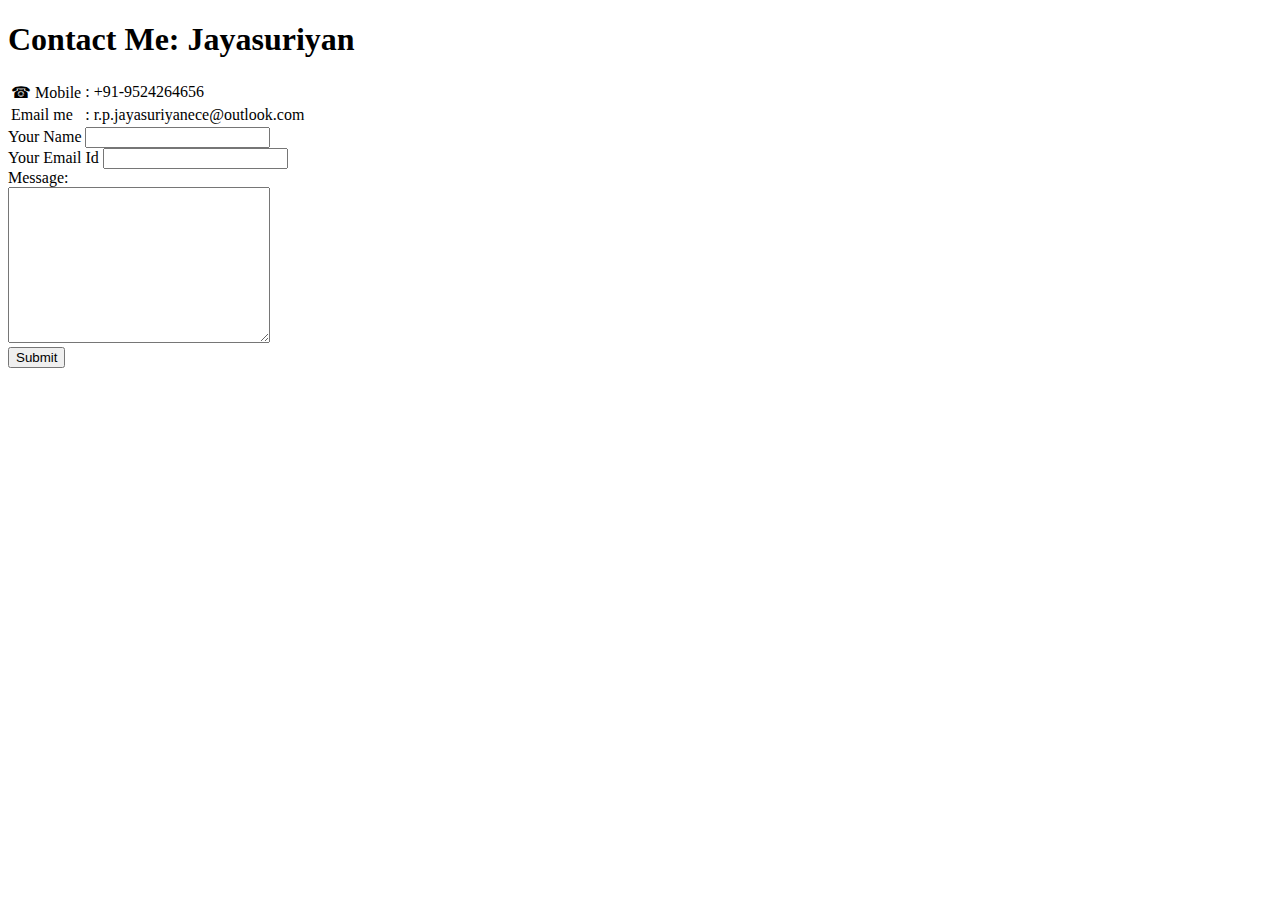
==== contact.html @ 7f383a98 "Initial commit for the CV files" ====
<!DOCTYPE html>
<html lang="en">

<head>
    <meta charset="UTF-8">
    <meta name="viewport" content="width=device-width, initial-scale=1.0">
    <meta http-equiv="X-UA-Compatible" content="ie=edge">
    <title>Contact Information</title>
</head>

<body>
    <h1>Contact Me: Jayasuriyan</h1>
    <table>
        <tbody>
            <tr>
                <td>☎ Mobile</td>
                <td>:</td>
                <td>+91-9524264656</td>
            </tr>
            <tr>
                <td>Email me</td>
                <td>:</td>
                <td>r.p.jayasuriyanece@outlook.com</td>
            </tr>
        </tbody>
    </table>
    <form action="mailto:r.p.jayasuriyanece@outlook.com" method="post" enctype="text/plain">
        <label>Your Name</label>
        <input type="text" name="yourName" id=""><br>
        <label>Your Email Id</label>
        <input type="email" name="yourEmailId" id=""><br>
        <label>Message:</label><br>
        <textarea name="yourMessage" id="" cols="30" rows="10"></textarea><br>
        <input type="submit" value="Submit">
    </form>
</body>

</html>
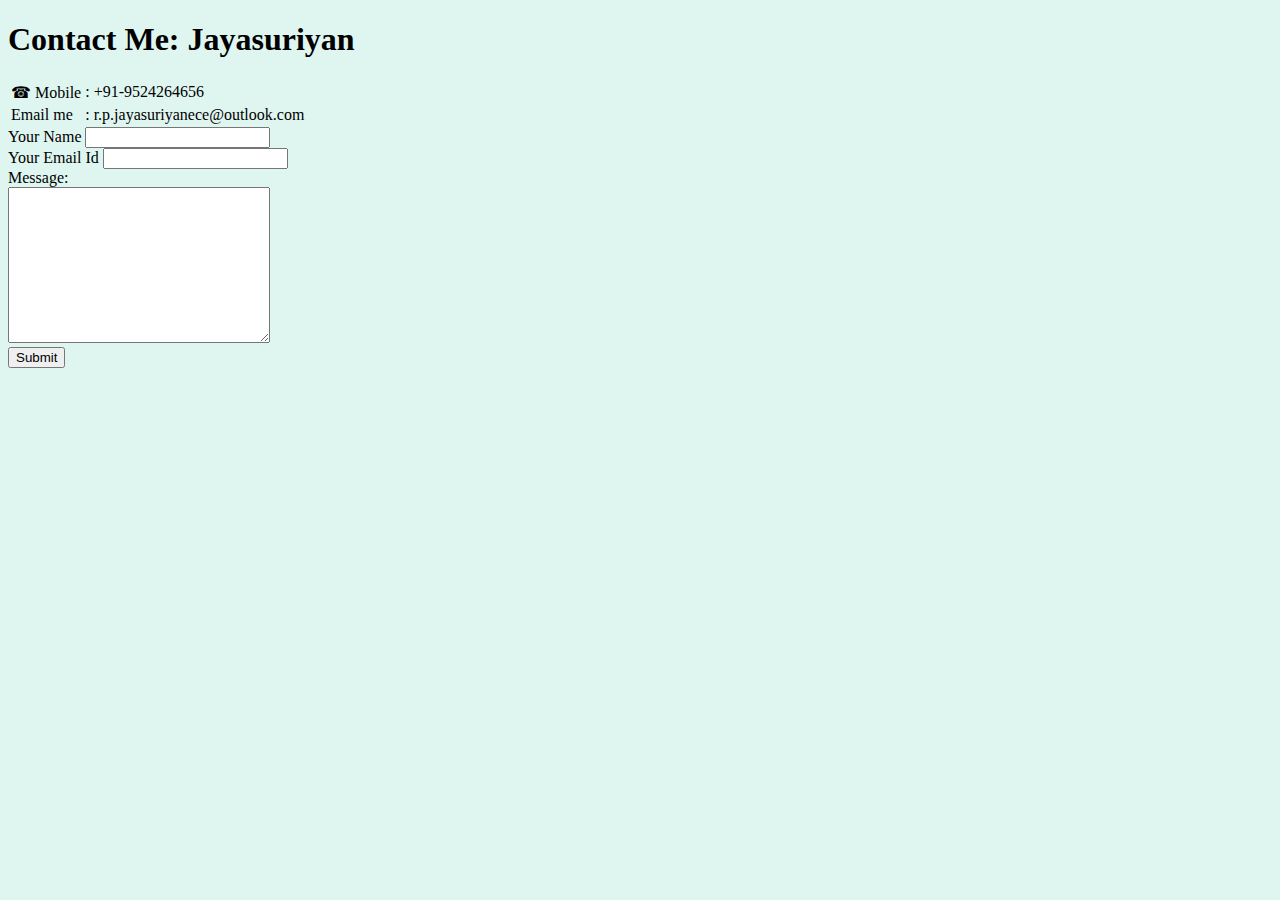
==== commit 86248170: "Basic Color changes" ====
--- a/contact.html
+++ b/contact.html
@@ -8,7 +8,7 @@
     <title>Contact Information</title>
 </head>
 
-<body>
+<body style="background-color: #dff6f0;">
     <h1>Contact Me: Jayasuriyan</h1>
     <table>
         <tbody>
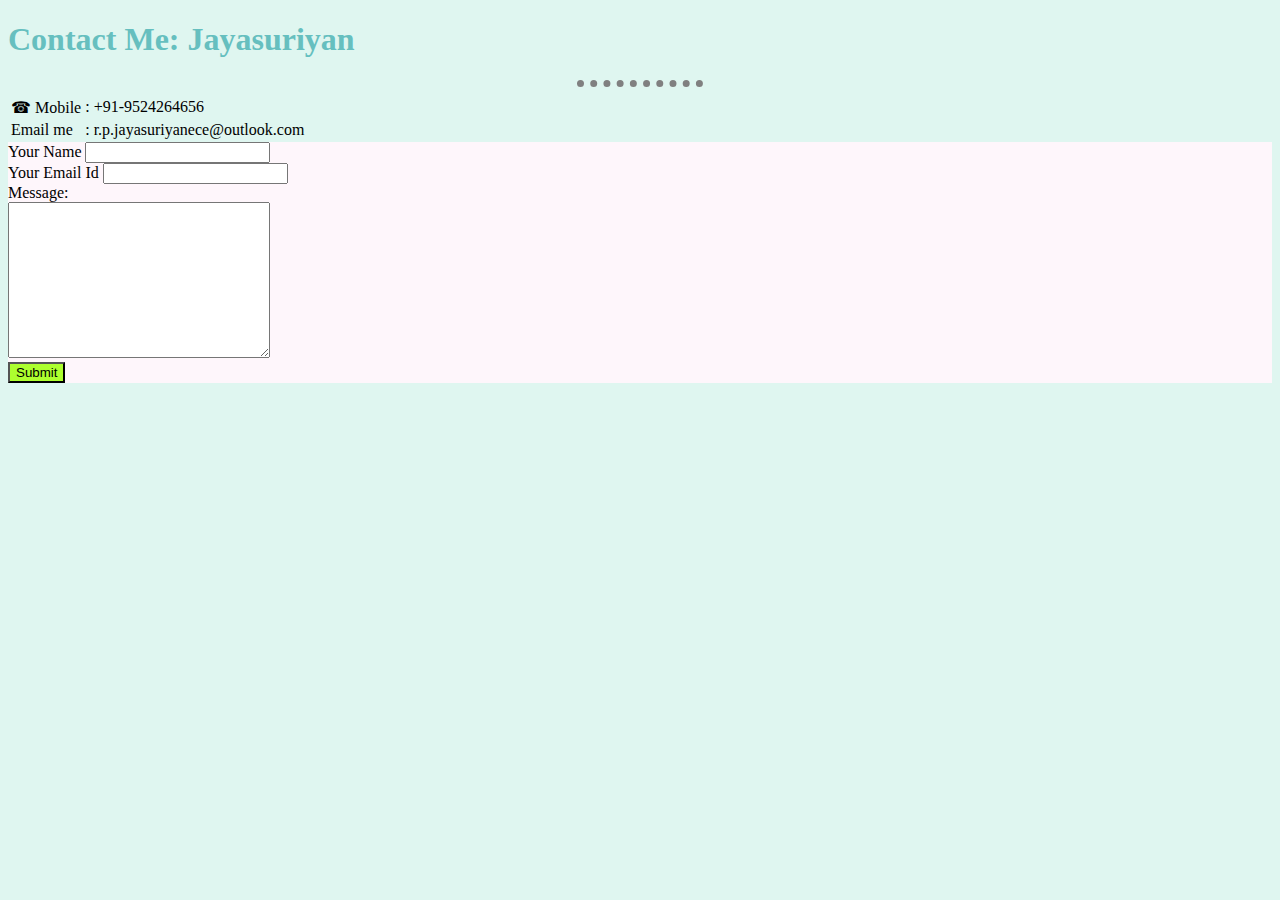
==== commit 7a6bee7e: "Committed the changes on the update on CSS" ====
--- a/contact.html
+++ b/contact.html
@@ -6,10 +6,12 @@
     <meta name="viewport" content="width=device-width, initial-scale=1.0">
     <meta http-equiv="X-UA-Compatible" content="ie=edge">
     <title>Contact Information</title>
+    <link rel="stylesheet" href="css/styles.css">
 </head>
 
 <body style="background-color: #dff6f0;">
     <h1>Contact Me: Jayasuriyan</h1>
+    <hr>
     <table>
         <tbody>
             <tr>
@@ -24,14 +26,14 @@
             </tr>
         </tbody>
     </table>
-    <form action="mailto:r.p.jayasuriyanece@outlook.com" method="post" enctype="text/plain">
+    <form class="mydataForm" action="mailto:r.p.jayasuriyanece@outlook.com" method="post" enctype="text/plain">
         <label>Your Name</label>
         <input type="text" name="yourName" id=""><br>
         <label>Your Email Id</label>
         <input type="email" name="yourEmailId" id=""><br>
         <label>Message:</label><br>
         <textarea name="yourMessage" id="" cols="30" rows="10"></textarea><br>
-        <input type="submit" value="Submit">
+        <input id="submitButton" type="submit" value="Submit">
     </form>
 </body>
 
--- a/css/styles.css
+++ b/css/styles.css
@@ -0,0 +1,27 @@
+body {
+    background-color: #eaf6f6;
+}
+
+hr {
+    border: none;
+    border-style: dotted none none;
+    border-width: 7px;
+    width: 10%;
+}
+
+h1 {
+    color: #66BFBF;
+}
+
+h3 {
+    color: #66BFBF;
+}
+
+.mydataForm {
+    background-color: #fef6fb;
+}
+
+#submitButton {
+    background: greenyellow;
+    display: block;
+}